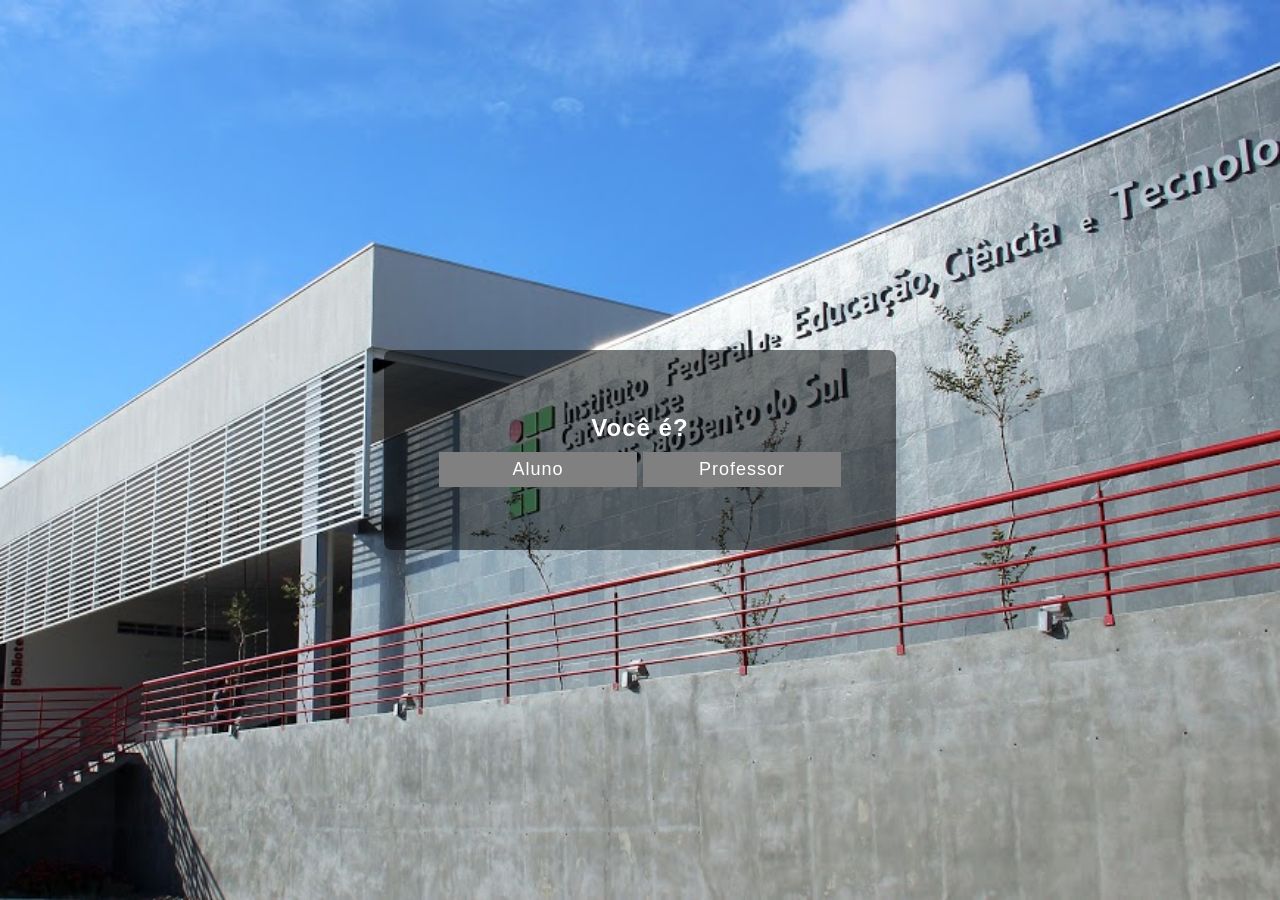
==== projeto01/inicial.html @ 9ac11717 "sistema de requerimento escolar" ====
<!DOCTYPE html>
<html lang="pt-br">
  <head>
    <meta charset="UTF-8" />
    <meta name="viewport" content="width=device-width, initial-scale=1.0" />
    <title>Inicial</title>
    <link rel="stylesheet" href="css/inicial.css" />
  </head>
  <body>
    <section class="container">
      <div class="container-div">
        <h1>Você é?</h1>
        <div>
          <button onclick="loginAluno()">
            Aluno
          </button>
          <button onclick="loginProfessor()">
            Professor
          </button>
        </div>
      </div>

      <div class="form-login-aluno form-login">
        <form>
            <h2>Complete os campos abaixo</h2>
          <label for="matricula">Matricula</label>
          <input
            type="number"
            name="matricula"
            class="input"
            placeholder="Insira o numero da sua matricula"
            maxlength="8"
            required
          />
          <label for="senha">Senha</label>
          <input
            type="password"
            name="senha"
            class="input"
            placeholder="Insira a sua senha"
            required
          />
          <button type="submit">Entrar</button>
        </form>
      </div>

      <div class="form-login-professor form-login">
        <form>
            <h2>Complete os campos abaixo</h2>
            <label for="codigo">Codigo</label>
            <input
                type="number"
                name="codigo"
                class="input"
                placeholder="Insira o seu codigo"
            />

          <label for="senha">Senha</label>
          <input
            type="password"
            name="senha"
            class="input"
            placeholder="Inseri a sua senha"
          />
          <button type="submit">Entrar</button>
        </form>
      </div>
    </section>
  </body>
</html>

<script>
  function loginAluno(){
    let loginAluno = document.querySelector('.form-login-aluno')
    loginAluno.style.display = 'block';
  }

  function loginProfessor(){
    let loginProfessor = document.querySelector('.form-login-professor')
    loginProfessor.style.display = 'block';
  }
</script>

<script src="js/sessaoAluno/login.js"></script>
---- projeto01/css/inicial.css ----
* {
    padding: 0;
    margin: 0;
    border: 0;
    box-sizing: border-box;
    letter-spacing: 1px;
    font-family: Arial, Helvetica, sans-serif;
}

body, html {
    width: 100%;
    height: 100%;
    background-image: url('../img/Imagem\ do\ WhatsApp\ de\ 2023-08-15\ à\(s\)\ 19.14.33.jpg');
    background-repeat: no-repeat;
    background-position: center;
    background-size: cover;
}

.container {
    width: 100%;
    height: 100%;
    position: absolute;
    left: 50%;
    top: 50%;
    transform: translate(-50%, -50%);
}

.container h1 {
    position: re;
    display: block;
    text-align: center;
    margin-bottom: 10px;
}

.container > div.container-div {
    width: 40%;
    min-width: 400px;
    max-width: 1280px;
    height: 200px;
    padding: 8px;
    background-color: rgba(0,0,0,0.5);
    border-radius: 8px;
    display: flex;
    justify-content: center;
    align-items: center;
    flex-direction: column;
    color: white;
    position: absolute;
    top: 50%;
    left: 50%;
    transform: translate(-50%, -50%);
}

.container > div.container-div > div {
    width: 100%;
    text-align: center;
}

.container > div.container-div > div > button {
    margin: auto;
    width: 40%;
    min-width: 100px;
    max-width: 200px;
    height: 35px;
    background-color: gray;
    cursor: pointer;
    transition: 500ms;
    font-size: 18px;
    color: white;
}

.container > div.container-div > div > button:hover {
    background-color: rgb(75, 75, 75);
    border-radius: 12px;
}

.container > div.form-login { 
    width: 40%;
    min-width: 300px;
    max-width: 800px;
    height: auto;
    background-color:rgb(102, 102, 102);
    color: white;
    display: none;
    position: absolute;
    top: -300px;
    left: 50%;
    transform: translateX(-50%);
    animation-name: login;
    animation-duration: 1s;
    animation-iteration-count: 1;
    animation-fill-mode: both;
}

@keyframes login {
    from{
        top: -300px;
    }

    to{
        top: 50%;
        transform: translate(-50%, -50%);
    }
}

.container > div.form-login h2 {
    margin-top: 8px;
    text-align: center;
    color: white;
}

.container > div.form-login > form {
    width: 100%;
    height: 100%;
    padding: 10px;
    display: flex;
    justify-content: center;
    align-items: left;
    flex-direction: column;
}

.container > div.form-login > form > label {
    margin: 8px 0;
    font-size: 1.2rem;
}

.container > div.form-login > form > input {
    width: 100%;
    height: 30px;
    padding-left: 8px;
    font-size: 15px;
    background-color: rgba(0, 0, 0, 0.3);
    border-radius: 8px;
    color: white;
}

input::placeholder {
    color: white;
}

.container > div.form-login > form > button[type="submit"] {
    width: 200px;
    height: 30px;
    font-size: 16px;
    background-color: greenyellow;
    color: black;
    border-radius: 8px;
    margin: 10px auto;
    cursor: pointer;
    transition: 500ms;
}

.container > div.form-login > form > button[type="submit"]:hover{
    background-color: rgb(121, 189, 19);
    transform: scale(0.90);
}
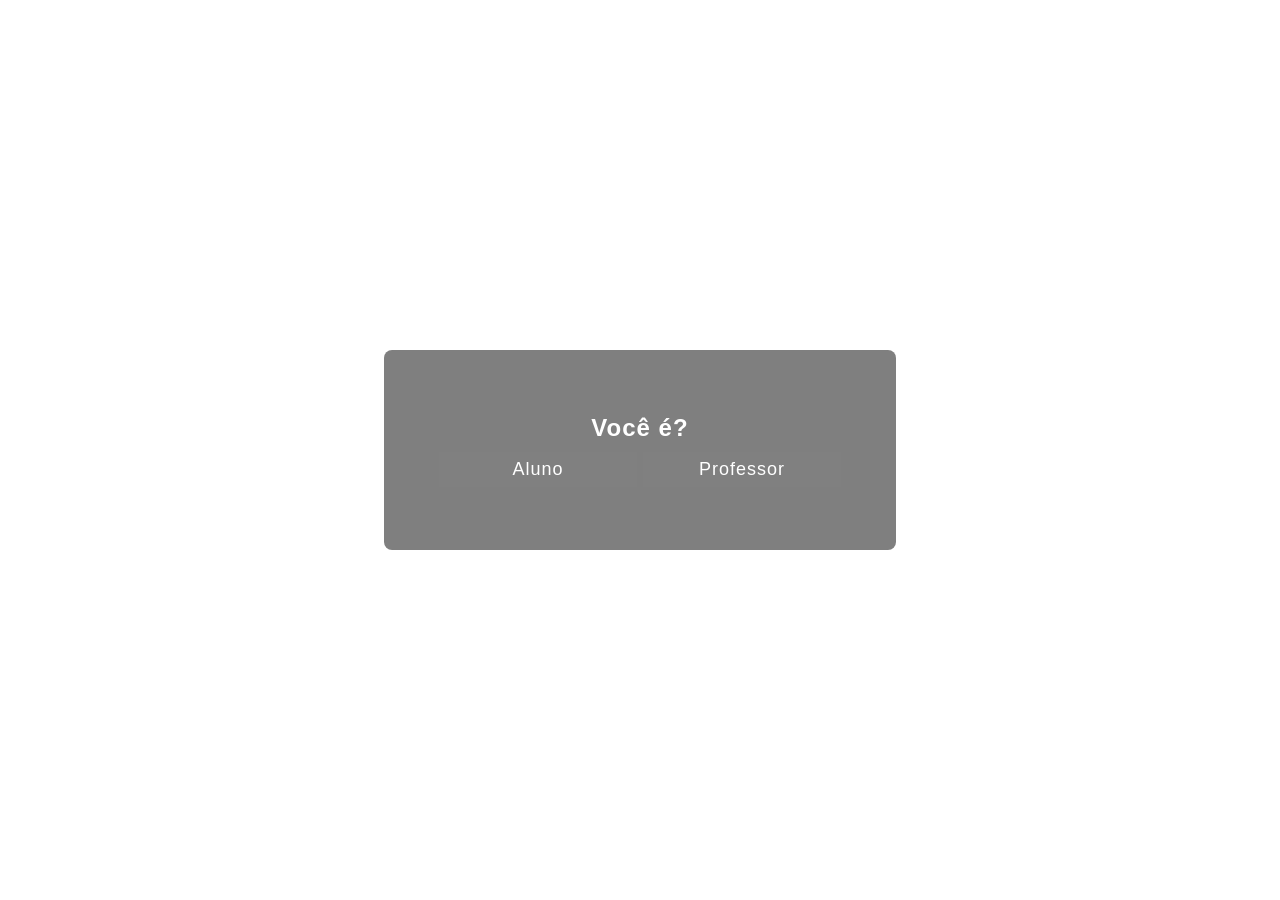
==== commit 5d5caccf: "sistema finalizado" ====
--- a/projeto01/inicial.html
+++ b/projeto01/inicial.html
@@ -47,10 +47,10 @@
       <div class="form-login-professor form-login">
         <form>
             <h2>Complete os campos abaixo</h2>
-            <label for="codigo">Codigo</label>
+            <label for="codProfessor">Codigo</label>
             <input
                 type="number"
-                name="codigo"
+                name="codProfessor"
                 class="input"
                 placeholder="Insira o seu codigo"
             />
@@ -82,3 +82,4 @@
 </script>
 
 <script src="js/sessaoAluno/login.js"></script>
+<script src="js/sessaoProfessor/loginProfessor.js"></script>
